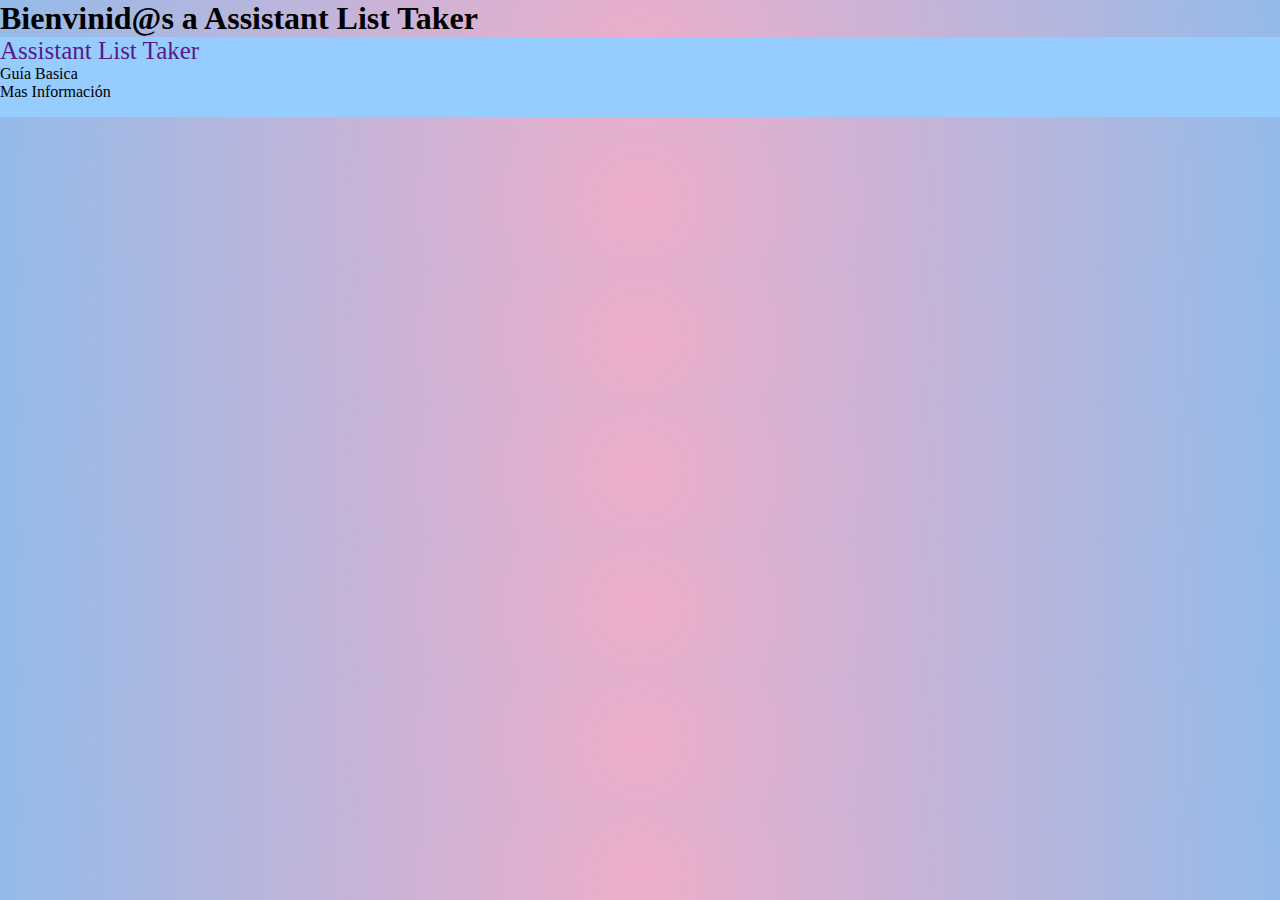
==== index.html @ 5f728339 "Add files via upload" ====
<!DOCTYPE html>
<html lang="en">
<head>
    <meta charset="UTF-8">
    <meta http-equiv="X-UA-Compatible" content="IE=edge">
    <meta name="viewport" content="width=device-width, initial-scale=1.0">
    <meta name="author" content="Omar Velasco" >
    <meta name="description" content="Website for the DB">
    <link rel="stylesheet" href="style.css">
    <!-- <link rel="icon" href="./img/archivo.ico" type="image/x-icon">  -->
    <title>Indice</title>
</head>
<body>
    <header>
        <h1>Bienvinid@s a Assistant List Taker</h1> <!--Aqui en el Indice podemos explicar la finalidad de la pagina o que otra cosa?-->
        <nav class="navbar">
            <label class="logo"><a href="">Assistant List Taker</a></label>
            <ul class="links">
               <li><a href="guia.html">Guía Basica</a></li>
               <li><a href="info.html">Mas Información</a></li>

            </ul>
        </nav>
        <figure>
            <img src="" title="" alt="">
            <figcaption></figcaption>
        </figure>
    </header>
    <main>
    </main>
</body>
</html>
---- style.css ----
*{
    padding: 0;
    margin: 0;
    box-sizing: border-box;
    font-family: Georgia, 'Times New Roman', Times, serif;
}

body{
    background: rgb(238,174,202);
    background: radial-gradient(circle, rgba(238,174,202,1) 0%, rgba(148,187,233,1) 100%);
}

.navbar{
    list-style-type: none;
    height: 80px;
    background:	#97ccff;
}

.logo{
    color: #ffffff;
    font-size: 25px;
}

a:link{
    text-decoration: none;
    color: black;
}

a:hover{
    color:brown ;
}
a:active{
    color: red;
}

.register{
    border: 2px solid black;
    padding: 25px;
    margin: 50px 300px;
    background-color: rgba(212, 226, 239, 0.781);
    
}

.main-title{
    text-align: center;
}

.second-title{
    text-align: center;
}

.third-title{
    text-align: center;
}

form p{
padding: 30px;
text-align: center;

}

button{
    display: block;
    margin: auto;
    width: 100px;
    border-radius: 30px;
    background-color: #38cee6ea;
    padding: 3%;
    margin-top: 2%;
    transition: all ease-in-out 0.2s;
} 

button:hover{
    background-color: blanchedalmond;
    cursor: pointer;

}
 











/* .addMore{
  border: none;
  width: 32px;
  height: 32px;
  background-color: #eee;
  transition: all ease-in-out 0.2s;
  cursor: pointer;
}

.addMore:hover{
  border: 1px solid #888;
  background-color: #ddd;
} */
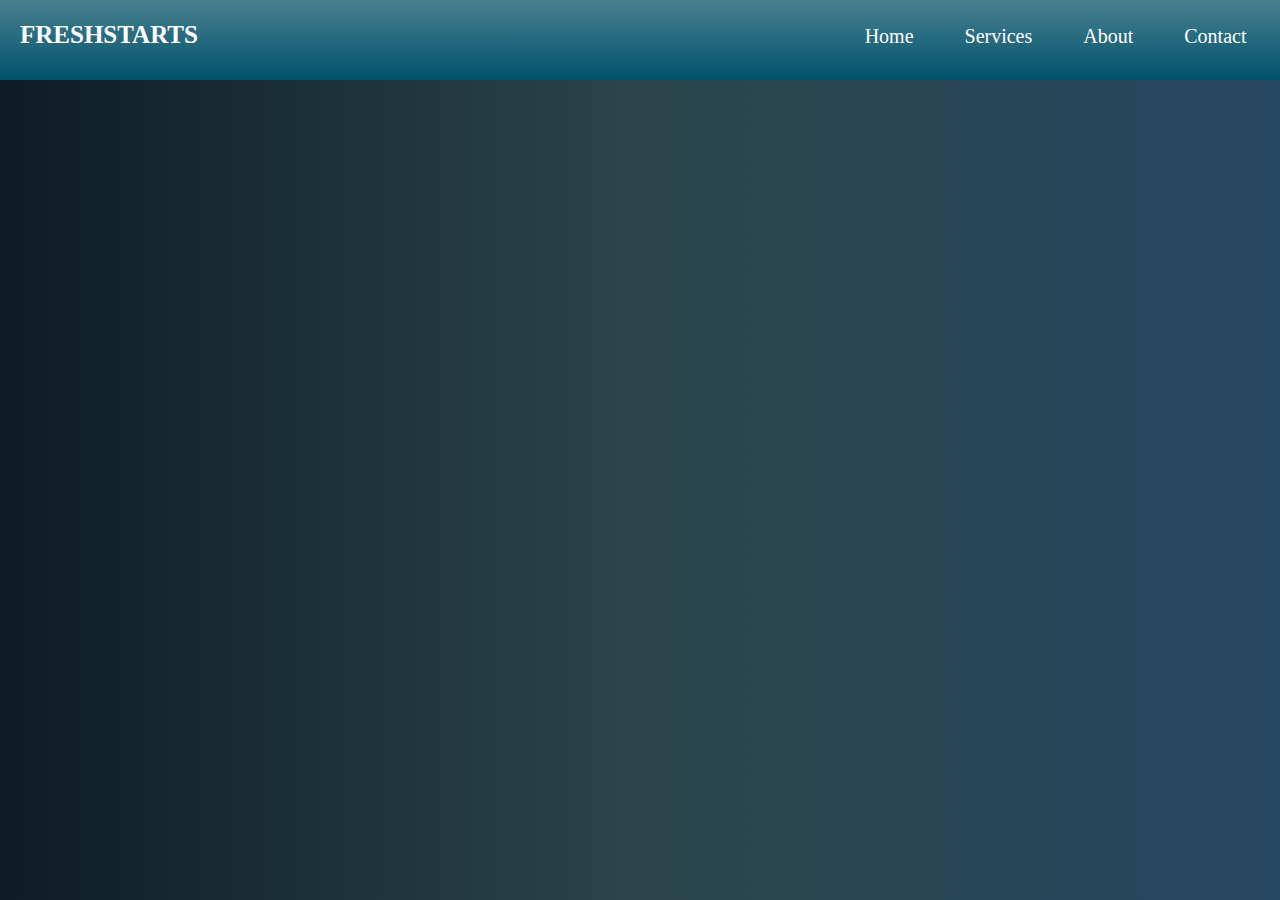
==== commit 3b81ac4b: "Add files via upload" ====
--- a/index.html
+++ b/index.html
@@ -8,17 +8,19 @@
     <meta name="description" content="Website for the DB">
     <link rel="stylesheet" href="style.css">
     <!-- <link rel="icon" href="./img/archivo.ico" type="image/x-icon">  -->
+    <!-- <script src="https://kit.fontawesome.com/a076d05399.js" crossorigin="anonymous"></script> -->
     <title>Indice</title>
 </head>
 <body>
     <header>
-        <h1>Bienvinid@s a Assistant List Taker</h1> <!--Aqui en el Indice podemos explicar la finalidad de la pagina o que otra cosa?-->
+<!--Aqui en el Indice podemos explicar la finalidad de la pagina o que otra cosa?-->
         <nav class="navbar">
-            <label class="logo"><a href="">Assistant List Taker</a></label>
+            <div class="logo"><p>FreshStarts</p></div>
             <ul class="links">
-               <li><a href="guia.html">Guía Basica</a></li>
-               <li><a href="info.html">Mas Información</a></li>
-
+                <li><a href="">Home</a></li>
+                <li><a href="">Services</a></li>
+                <li><a href="">About</a></li>
+                <li><a href="">Contact</a></li>
             </ul>
         </nav>
         <figure>
--- a/style.css
+++ b/style.css
@@ -6,29 +6,75 @@
 }
 
 body{
-    background: rgb(238,174,202);
-    background: radial-gradient(circle, rgba(238,174,202,1) 0%, rgba(148,187,233,1) 100%);
+    background: hsla(205, 46%, 10%, 1);
+    background: linear-gradient(90deg, hsla(205, 46%, 10%, 1) 0%, hsla(191, 28%, 23%, 1) 50%, hsla(207, 41%, 27%, 1) 100%);
+    background: -moz-linear-gradient(90deg, hsla(205, 46%, 10%, 1) 0%, hsla(191, 28%, 23%, 1) 50%, hsla(207, 41%, 27%, 1) 100%);
+
+/* background: hsla(213, 77%, 14%, 1);
+background: linear-gradient(90deg, hsla(213, 77%, 14%, 1) 0%, hsla(202, 27%, 45%, 1) 100%);
+background: -moz-linear-gradient(90deg, hsla(213, 77%, 14%, 1) 0%, hsla(202, 27%, 45%, 1) 100%);
+background: -webkit-linear-gradient(90deg, hsla(213, 77%, 14%, 1) 0%, hsla(202, 27%, 45%, 1) 100%); */
+/* filter: progid: DXImageTransform.Microsoft.gradient( startColorstr="#08203E", endColorstr="#557C93", GradientType=1 ); */
+}
+
+body h1, h2, h3
+{
+    color: azure;
+    margin-top: 10px;
 }
 
 .navbar{
     list-style-type: none;
     height: 80px;
-    background:	#97ccff;
+    width: 100%;
+    position: fixed;
+    background-image: linear-gradient(#4a8090, #00536d);
 }
 
 .logo{
     color: #ffffff;
     font-size: 25px;
+    line-height: 40px;
+    padding: 15px 20px;
+    font-weight: bold;
+    float: left;
+    text-transform: uppercase;
+}
+
+nav ul{
+    float: right;
+    margin-right: 10px;
+    list-style-type: none;
+
+}
+
+nav ul li{
+    display: inline-block;
+    line-height: 40px;
+    margin: 0.5px;
+    padding: 15px 10px;
+}
+
+
+nav ul li a{
+    color: #ffffff;
+    font-size: 20px;
+    padding: 7px 13px;
+    border-radius: 3px;
 }
 
 a:link{
     text-decoration: none;
-    color: black;
+}
+
+a:link{
+    color: rgb(204, 204, 204);
 }
 
 a:hover{
-    color:brown ;
+    color:rgb(181, 34, 34) ;
 }
+
 a:active{
     color: red;
 }
@@ -37,8 +83,12 @@
     border: 2px solid black;
     padding: 25px;
     margin: 50px 300px;
-    background-color: rgba(212, 226, 239, 0.781);
-    
+    background: hsla(202, 71%, 27%, 1);
+    background: linear-gradient(90deg, hsla(202, 71%, 27%, 1) 0%, hsla(176, 45%, 66%, 1) 100%);
+    background: -moz-linear-gradient(90deg, hsla(202, 71%, 27%, 1) 0%, hsla(176, 45%, 66%, 1) 100%);
+    background: -webkit-linear-gradient(90deg, hsla(202, 71%, 27%, 1) 0%, hsla(176, 45%, 66%, 1) 100%);
+    border-radius: 100px;
+    padding: 50px 0px;
 }
 
 .main-title{
@@ -60,6 +110,7 @@
 }
 
 button{
+    border: 1px solid black;
     display: block;
     margin: auto;
     width: 100px;
